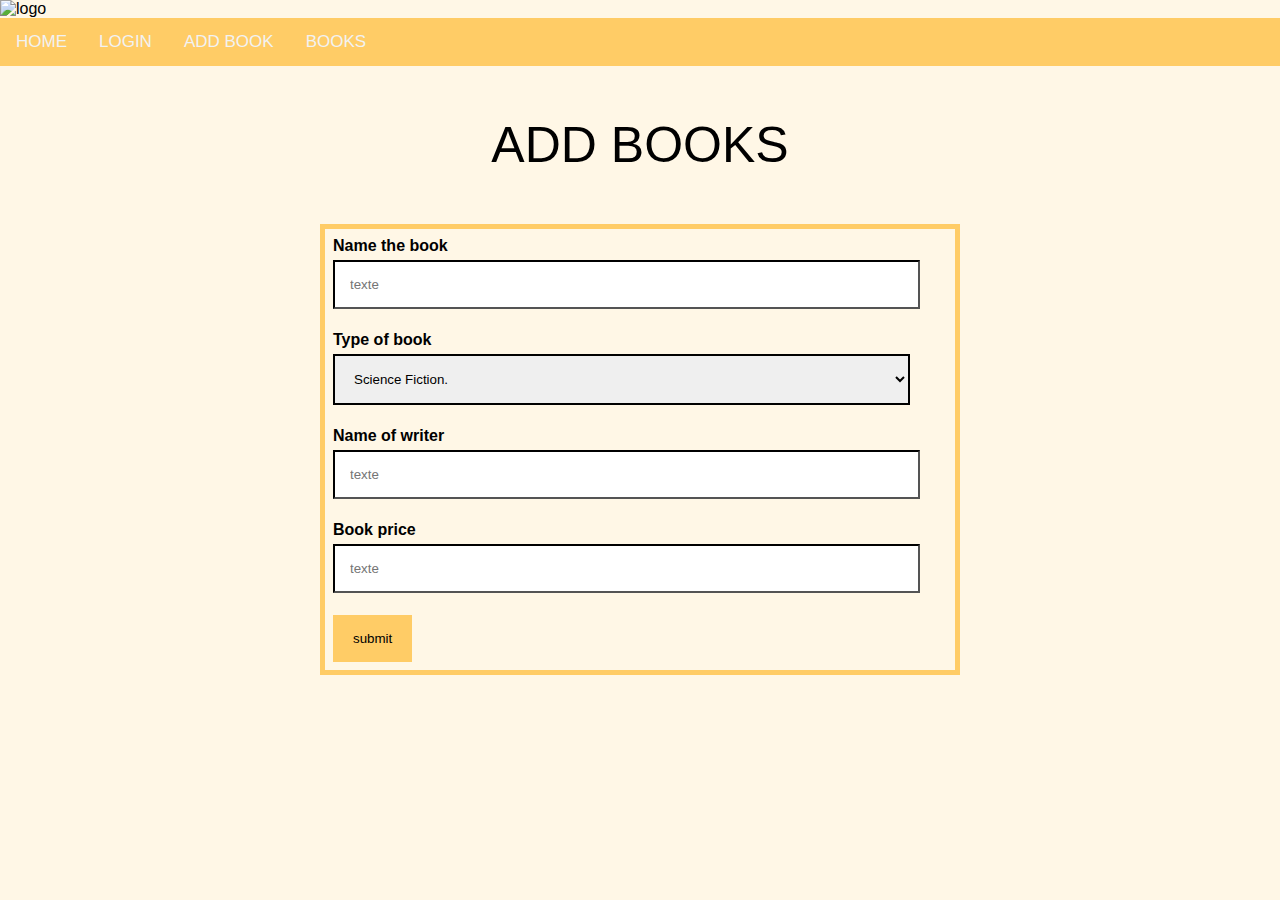
==== addbooks.html @ 71d361c3 "BookNest project" ====
<!DOCTYPE html>
<html>
	<head>
	<title>BOOKS</title>
	<link rel="stylesheet" type="text/css" href="style.css">
	<link rel="stylesheet" type="text/css" href="addbook.css">
			<div class="header">
			<img src="logo.png" alt="logo" />
	</div>
	</head>
	<body>
	
	<div class="topnav">
  <a class="active" href="index.html">HOME</a>
  <a href="login.html">LOGIN</a>
  <a href="addbooks.html">ADD BOOK</a>
  <a href="allbooks.html">BOOKS</a>
</div>
<p>ADD BOOKS</P>
<table align="center"">
  <tr>
  <th>
    <form action="/action_page.php">
  <div class="container">
    <label for="texte"><b>Name the book</b></label>
<br>
    <input type="text" placeholder="texte" name="texte" required>
<br>
<label for="texte"><b>Type of book</b></label>
<select id="book" name="book">
          <option value="Science Fiction">Science Fiction.</option>
          <option value="Drama">Drama.</option>
          <option value="Adventure and excitement">Adventure and excitement.</option>
		  <option value="Romanticism">Romanticism.</option>
          <option value="Mystery">Mystery.</option>
          <option value="horror">the horror.</option>
		  <option value="health">the health.</option>
          <option value="Travel">Travel.</option>
          <option value="Children">Children's books.</option>
		  <option value="Guide">Guide.</option>
          <option value="Religious">Religious and spiritual books.</option>
          <option value="scientific">the scientific books.</option>
		  <option value="Date">Date.</option>
          <option value="Maths">Maths.</option>
          <option value="Literature">Literature and poetry.</option>
		  <option value="Encyclopedias">Encyclopedias.</option>
          <option value="dictionary">the dictionary.</option>
          <option value="Short">Short stories.</option>
		  <option value="art">the art.</option>
          <option value="Cooking">Cooking books.</option>
          <option value="Not">Notes.</option>
        </select>
<br>
    <label for="texte"><b>Name of writer</b></label>
<br>
    <input type="text" placeholder="texte" name="texte" required>
	<br>
    <label for="texte"><b>Book price</b></label>
<br>
    <input type="text" placeholder="texte" name="texte" required>
<br>
    <button type="submit" class="registerbtn">submit</button>

  </div>
</form> 
</th>
</tr>
</table>
</body>
</html>
---- style.css ----
body{
	background-color : #fff7e6;
}
body {
  margin: 0;
  font-family: Arial, Helvetica, sans-serif;
}
.topnav {
  overflow: hidden;
  background-color: #ffcc66;
}

.topnav a {
  float: left;
  color: #f2f2f2;
  text-align: center;
  padding: 14px 16px;
  text-decoration: none;
  font-size: 17px;
}

.topnav a:hover {
  background-color: #b37700;

}
---- addbook.css ----
p{
  font-size: 50px;
  text-align: center;
  }

table {
  font-family: arial, sans-serif;
  border-collapse: collapse;
  width: 50%;
}
td, th {
  border: 5px solid #ffcc66;
  text-align: left;
  padding: 8px;
  
} 

input[type=text], input[type=password]{
  width: 100%;
  padding: 15px;
  margin: 5px 0 22px 0;
  border-color: #000000;
  width: 90%;
  
}
 select, textarea {
  width: 94%;
  padding: 15px;
  margin: 5px 0 22px 0;
  border: 2px solid #000000;
  resize: vertical;
}

/* Set a style for the submit button */
.registerbtn {
  background-color:  #ffcc66;
  color: #000000;
  padding: 16px 20px;
  border: none;
}
/* Add a blue text color to links */
a {
  color: dodgerblue;
}

/* Set a grey background color and center the text of the "sign in" section */
.signin {
  text-align: left;
  
}
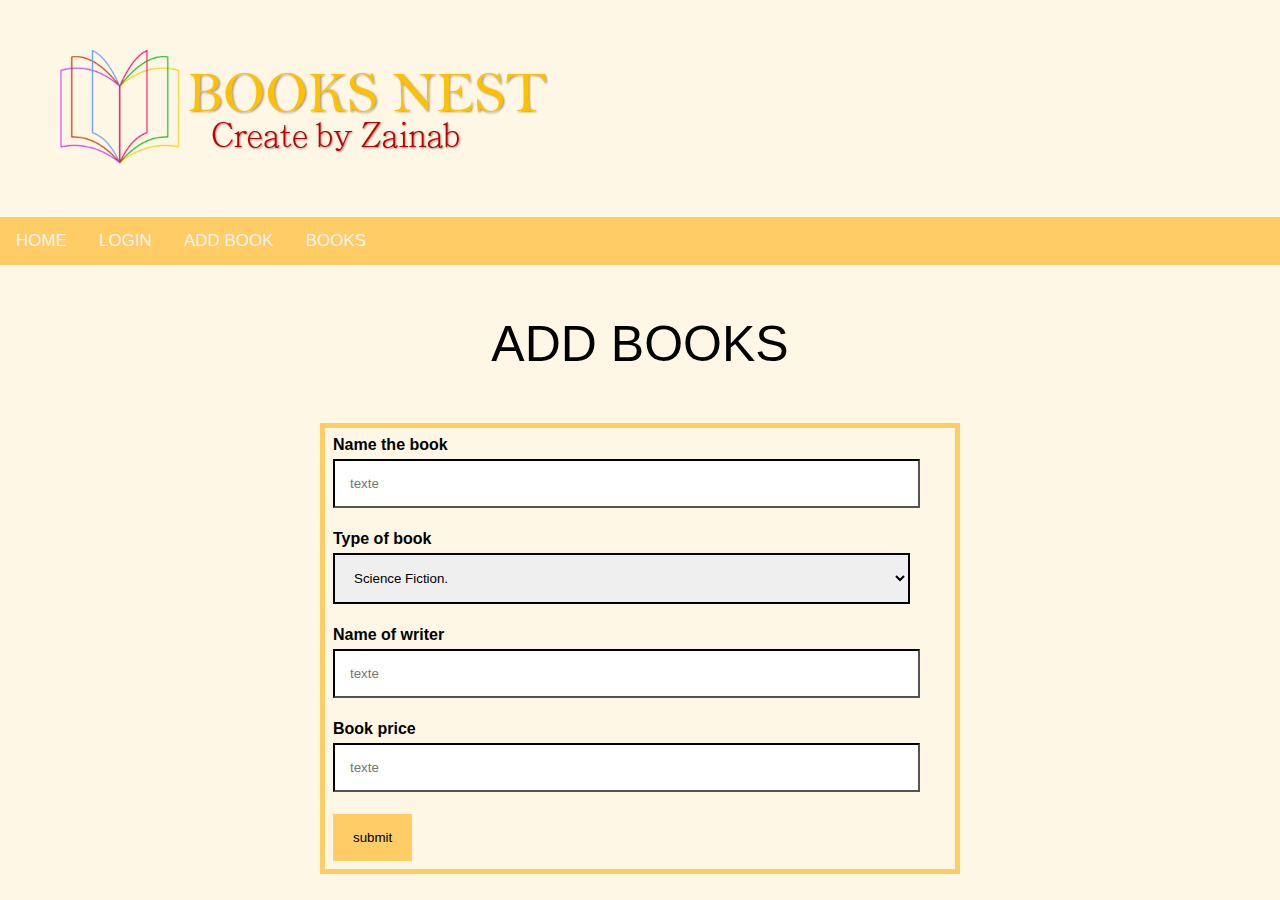
==== commit 3da8a5f3: "Update addbooks.html" ====
--- a/addbooks.html
+++ b/addbooks.html
@@ -5,7 +5,7 @@
 	<link rel="stylesheet" type="text/css" href="style.css">
 	<link rel="stylesheet" type="text/css" href="addbook.css">
 			<div class="header">
-			<img src="logo.png" alt="logo" />
+			<img src="logo.PNG" alt="logo" />
 	</div>
 	</head>
 	<body>
@@ -67,4 +67,4 @@
 </tr>
 </table>
 </body>
-</html>+</html>
